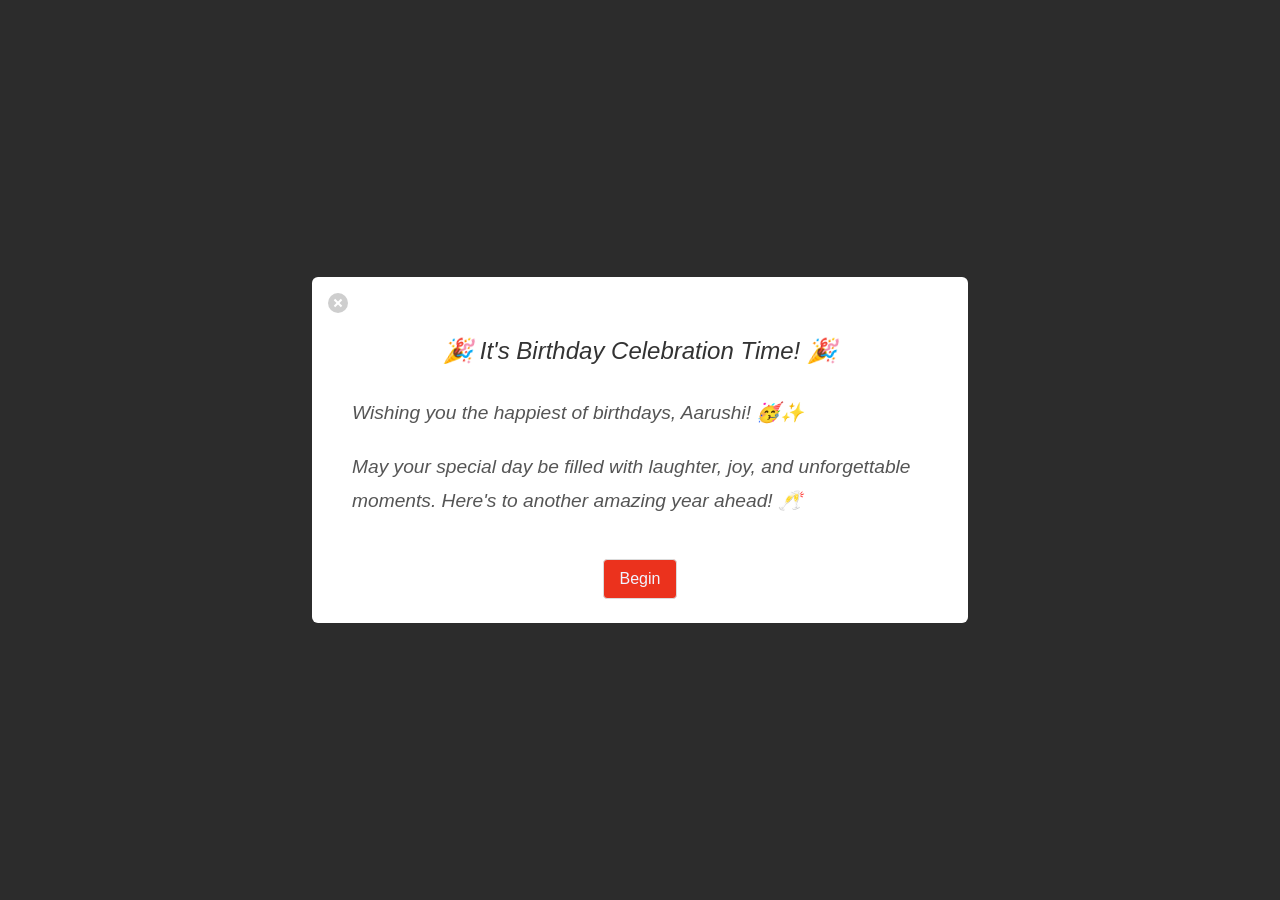
==== index.html @ c6010919 "Updates" ====
<!DOCTYPE html><html lang="en"><head><meta charSet="utf-8"/><meta http-equiv="x-ua-compatible" content="ie=edge"/><meta name="viewport" content="width=device-width, initial-scale=1, shrink-to-fit=no"/><style data-href="/Birthday-Celebration/styles.6060a69848a1672a53fd.css">/*! bulma.io v0.9.4 | MIT License | github.com/jgthms/bulma */.button{-moz-appearance:none;-webkit-appearance:none;align-items:center;border:1px solid transparent;border-radius:4px;box-shadow:none;display:inline-flex;font-size:1rem;height:2.5em;justify-content:flex-start;line-height:1.5;padding:calc(.5em - 1px) calc(.75em - 1px);position:relative;vertical-align:top}.button:active,.button:focus,.is-active.button{outline:none}.button{-webkit-touch-callout:none;-webkit-user-select:none;user-select:none}.block:not(:last-child),.content:not(:last-child),.title:not(:last-child){margin-bottom:1.5rem}.delete{-webkit-touch-callout:none;-webkit-user-select:none;user-select:none;-moz-appearance:none;-webkit-appearance:none;background-color:hsla(0,0%,4%,.2);border:none;border-radius:9999px;cursor:pointer;pointer-events:auto;display:inline-block;flex-grow:0;flex-shrink:0;font-size:0;height:20px;max-height:20px;max-width:20px;min-height:20px;min-width:20px;outline:none;position:relative;vertical-align:top;width:20px}.delete:after,.delete:before{background-color:#fff;content:"";display:block;left:50%;position:absolute;top:50%;transform:translateX(-50%) translateY(-50%) rotate(45deg);transform-origin:center center}.delete:before{height:2px;width:50%}.delete:after{height:50%;width:2px}.delete:focus,.delete:hover{background-color:hsla(0,0%,4%,.3)}.delete:active{background-color:hsla(0,0%,4%,.4)}.modal,.modal-background{bottom:0;left:0;position:absolute;right:0;top:0}/*! minireset.css v0.0.6 | MIT License | github.com/jgthms/minireset.css */body,h1,html,p{margin:0;padding:0}h1{font-size:100%;font-weight:400}button{margin:0}html{box-sizing:border-box}*,:after,:before{box-sizing:inherit}html{background-color:#fff;font-size:16px;-moz-osx-font-smoothing:grayscale;-webkit-font-smoothing:antialiased;min-width:300px;overflow-x:hidden;overflow-y:scroll;text-rendering:optimizeLegibility;-webkit-text-size-adjust:100%;-moz-text-size-adjust:100%;text-size-adjust:100%}footer,header,section{display:block}body,button{font-family:BlinkMacSystemFont,-apple-system,Segoe UI,Roboto,Oxygen,Ubuntu,Cantarell,Fira Sans,Droid Sans,Helvetica Neue,Helvetica,Arial,sans-serif}body{color:#4a4a4a;font-size:1em;font-weight:400;line-height:1.5}a{color:#485fc7;cursor:pointer;text-decoration:none}a:hover{color:#363636}img{height:auto;max-width:100%}span{font-style:inherit;font-weight:inherit}@keyframes spinAround{0%{transform:rotate(0deg)}to{transform:rotate(359deg)}}.button{background-color:#fff;border-color:#dbdbdb;border-width:1px;color:#363636;cursor:pointer;justify-content:center;padding:calc(.5em - 1px) 1em;text-align:center;white-space:nowrap}.button .icon{height:1.5em;width:1.5em}.button .icon:first-child:not(:last-child){margin-left:calc(-.5em - 1px);margin-right:.25em}.button .icon:last-child:not(:first-child){margin-left:.25em;margin-right:calc(-.5em - 1px)}.button .icon:first-child:last-child{margin-left:calc(-.5em - 1px);margin-right:calc(-.5em - 1px)}.button:hover{border-color:#b5b5b5;color:#363636}.button:focus{border-color:#485fc7;color:#363636}.button:focus:not(:active){box-shadow:0 0 0 .125em rgba(72,95,199,.25)}.button.is-active,.button:active{border-color:#4a4a4a;color:#363636}.content p:not(:last-child){margin-bottom:1em}.content h1{color:#363636;font-weight:600;line-height:1.125;font-size:2em;margin-bottom:.5em}.content h1:not(:first-child){margin-top:1em}.icon{align-items:center;display:inline-flex;justify-content:center;height:1.5rem;width:1.5rem}.image{display:block;position:relative}.image img{display:block;height:auto;width:100%}@keyframes moveIndeterminate{0%{background-position:200% 0}to{background-position:-200% 0}}.title{word-break:break-word}.title span{font-weight:inherit}.title{color:#363636;font-size:2rem;font-weight:600;line-height:1.125}.modal{align-items:center;display:none;flex-direction:column;justify-content:center;overflow:hidden;position:fixed;z-index:40}.modal.is-active{display:flex}.modal-background{background-color:hsla(0,0%,4%,.86)}.modal-card{margin:0 20px;max-height:calc(100vh - 160px);overflow:auto;position:relative;width:100%}@media screen and (min-width:769px){.modal-card{margin:0 auto;max-height:calc(100vh - 40px);width:640px}}.modal-card{display:flex;flex-direction:column;max-height:calc(100vh - 40px);overflow:hidden;-ms-overflow-y:visible}.modal-card-foot,.modal-card-head{align-items:center;background-color:#f5f5f5;display:flex;flex-shrink:0;justify-content:flex-start;padding:20px;position:relative}.modal-card-head{border-bottom:1px solid #dbdbdb;border-top-left-radius:6px;border-top-right-radius:6px}.modal-card-foot{border-bottom-left-radius:6px;border-bottom-right-radius:6px;border-top:1px solid #dbdbdb}.modal-card-foot .button:not(:last-child){margin-right:.5em}.modal-card-body{-webkit-overflow-scrolling:touch;background-color:#fff;flex-grow:1;flex-shrink:1;overflow:auto;padding:20px}.section{padding:3rem 1.5rem}@media screen and (min-width:1024px){.section{padding:3rem}}.footer{background-color:#fafafa;padding:3rem 1.5rem 6rem}body,html{margin:0;width:100%;height:100%;overflow:hidden;font-size:16px}@media screen and (max-width:800px){html{font-size:14px}}@media screen and (max-width:400px){html{font-size:12px}}.icon svg{width:1.5rem;height:1.5rem;fill:currentColor}footer.footer{padding:3rem 0 0;background-color:transparent}.github-text{position:absolute;bottom:20px;right:20px;font-size:1.2em;color:#fff}.github-text__icon{width:2rem;margin:0 20px;background:#fff;border-radius:50%}.intro-modal__cta-btn{background:#eb321d;color:#f0f4ff}.intro-modal__cta-btn:hover{color:#f0f4ff}.intro-modal__body-text{font-size:1.2rem;line-height:1.8;color:#333}.intro-modal .modal-card{width:656px;max-width:90vw}.intro-modal .modal-card-head{background-color:#fff;border-bottom:none;padding:1rem}.intro-modal .modal-card-head .delete{margin-top:0}.intro-modal .modal-card-body{background-color:#fff;padding:0 2.5rem 1rem}.intro-modal .modal-card-foot{background-color:#fff;border-top:none;padding:1.5rem;justify-content:center}.intro-modal__welcome{font-size:1.5rem;font-weight:500;margin-bottom:1.5rem;font-style:italic}.intro-modal__greeting{margin-bottom:1.2rem}.intro-modal__greeting,.intro-modal__wishes{font-size:1.2rem;color:#555;font-weight:500;font-style:italic}</style><meta name="generator" content="Gatsby 2.24.47"/><title data-react-helmet="true">Birthday Covid-19 - Virtual cake simulator website</title><link data-react-helmet="true" rel="apple-touch-icon" sizes="180x180" href="/Birthday-Celebration/img/apple-touch-icon.png"/><link data-react-helmet="true" rel="icon" type="image/png" href="/Birthday-Celebration/img/favicon-32x32.png" sizes="32x32"/><link data-react-helmet="true" rel="icon" type="image/png" href="/Birthday-Celebration/img/favicon-16x16.png" sizes="16x16"/><link data-react-helmet="true" rel="mask-icon" href="/Birthday-Celebration/img/safari-pinned-tab.svg" color="#ff4400"/><meta data-react-helmet="true" name="description" content="Celebrate birthday online with friends by cutting a virtual cake simulator &amp; other party ideas on this website | BirthdayCovid"/><meta data-react-helmet="true" name="theme-color" content="#fff"/><meta data-react-helmet="true" property="og:type" content="business.business"/><meta data-react-helmet="true" property="og:title" content="Birthday Covid-19 - Virtual cake simulator website"/><meta data-react-helmet="true" property="og:url" content="/"/><meta data-react-helmet="true" property="og:image" content="/Birthday-Celebration/img/og-image.png"/><link rel="preconnect" href="https://www.google-analytics.com"/><link rel="dns-prefetch" href="https://www.google-analytics.com"/><link rel="sitemap" type="application/xml" href="/Birthday-Celebration/sitemap.xml"/><link as="script" rel="preload" href="/Birthday-Celebration/webpack-runtime-5ef2215ae75db45f1885.js"/><link as="script" rel="preload" href="/Birthday-Celebration/framework-48e1dcde9568729c86cc.js"/><link as="script" rel="preload" href="/Birthday-Celebration/app-13149828ead383f3276f.js"/><link as="script" rel="preload" href="/Birthday-Celebration/styles-2e5419622cfad2445a4d.js"/><link as="script" rel="preload" href="/Birthday-Celebration/commons-49b6ead14a6ed9961040.js"/><link as="script" rel="preload" href="/Birthday-Celebration/component---src-templates-index-page-js-45c67d8b5d93c687ff0a.js"/><link as="fetch" rel="preload" href="/Birthday-Celebration/page-data/index/page-data.json" crossorigin="anonymous"/><link as="fetch" rel="preload" href="/Birthday-Celebration/page-data/sq/d/4080856488.json" crossorigin="anonymous"/><link as="fetch" rel="preload" href="/Birthday-Celebration/page-data/app-data.json" crossorigin="anonymous"/></head><body><div id="___gatsby"><div style="outline:none" tabindex="-1" id="gatsby-focus-wrapper"><div><div><div><canvas></canvas><div class="modal intro-modal is-active"><div class="modal-background" role="dialog"></div><div class="modal-card"><header class="modal-card-head"><button class="delete" aria-label="close"></button></header><section class="modal-card-body"><div class="intro-modal__body-text"><div class="intro-modal__welcome" style="text-align:center">🎉 It&#x27;s Birthday Celebration Time! 🎉</div><div class="intro-modal__greeting">Wishing you the happiest of birthdays, Aarushi! 🥳✨</div><div class="intro-modal__wishes">May your special day be filled with laughter, joy, and unforgettable moments. Here&#x27;s to another amazing year ahead! 🥂</div></div></section><footer class="modal-card-foot"><button class="button intro-modal__cta-btn">Begin</button></footer></div></div></div></div></div></div><div id="gatsby-announcer" style="position:absolute;top:0;width:1px;height:1px;padding:0;overflow:hidden;clip:rect(0, 0, 0, 0);white-space:nowrap;border:0" aria-live="assertive" aria-atomic="true"></div></div><script>
  
  
  if(true) {
    (function(i,s,o,g,r,a,m){i['GoogleAnalyticsObject']=r;i[r]=i[r]||function(){
    (i[r].q=i[r].q||[]).push(arguments)},i[r].l=1*new Date();a=s.createElement(o),
    m=s.getElementsByTagName(o)[0];a.async=1;a.src=g;m.parentNode.insertBefore(a,m)
    })(window,document,'script','https://www.google-analytics.com/analytics.js','ga');
  }
  if (typeof ga === "function") {
    ga('create', 'none', 'auto', {});
      
      
      
      
      
      }</script><script id="gatsby-script-loader">/*<![CDATA[*/window.pagePath="/";/*]]>*/</script><script id="gatsby-chunk-mapping">/*<![CDATA[*/window.___chunkMapping={"polyfill":["/polyfill-1ccf348ff74b3bf196c6.js"],"app":["/app-13149828ead383f3276f.js"],"component---src-pages-404-js":["/component---src-pages-404-js-52f9d0548de9fc341d9c.js"],"component---src-templates-index-page-js":["/component---src-templates-index-page-js-45c67d8b5d93c687ff0a.js"]};/*]]>*/</script><script src="/Birthday-Celebration/polyfill-1ccf348ff74b3bf196c6.js" nomodule=""></script><script src="/Birthday-Celebration/component---src-templates-index-page-js-45c67d8b5d93c687ff0a.js" async=""></script><script src="/Birthday-Celebration/commons-49b6ead14a6ed9961040.js" async=""></script><script src="/Birthday-Celebration/styles-2e5419622cfad2445a4d.js" async=""></script><script src="/Birthday-Celebration/app-13149828ead383f3276f.js" async=""></script><script src="/Birthday-Celebration/framework-48e1dcde9568729c86cc.js" async=""></script><script src="/Birthday-Celebration/webpack-runtime-5ef2215ae75db45f1885.js" async=""></script></body></html>
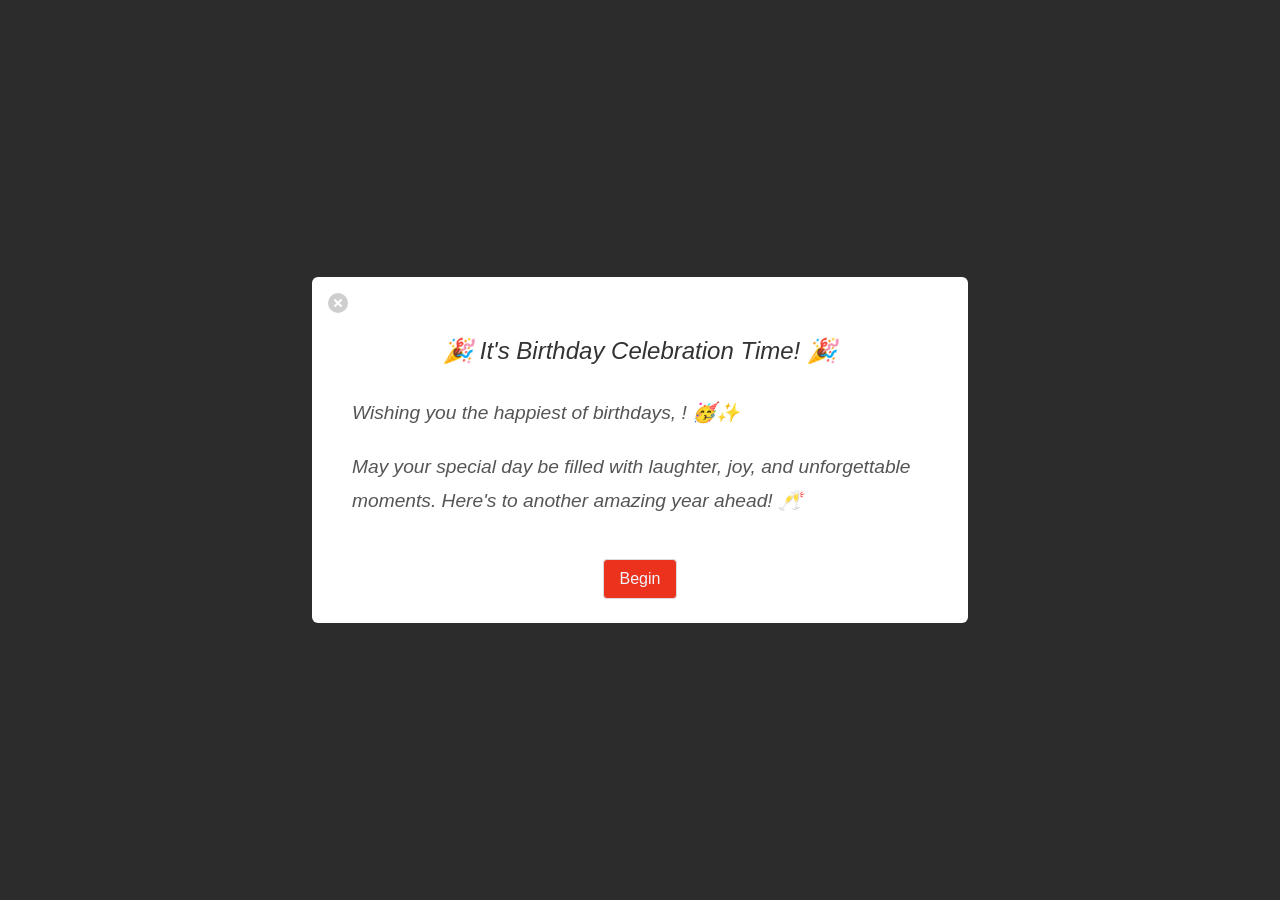
==== commit 66734db5: "Updates" ====
--- a/index.html
+++ b/index.html
@@ -1,4 +1,4 @@
-<!DOCTYPE html><html lang="en"><head><meta charSet="utf-8"/><meta http-equiv="x-ua-compatible" content="ie=edge"/><meta name="viewport" content="width=device-width, initial-scale=1, shrink-to-fit=no"/><style data-href="/Birthday-Celebration/styles.6060a69848a1672a53fd.css">/*! bulma.io v0.9.4 | MIT License | github.com/jgthms/bulma */.button{-moz-appearance:none;-webkit-appearance:none;align-items:center;border:1px solid transparent;border-radius:4px;box-shadow:none;display:inline-flex;font-size:1rem;height:2.5em;justify-content:flex-start;line-height:1.5;padding:calc(.5em - 1px) calc(.75em - 1px);position:relative;vertical-align:top}.button:active,.button:focus,.is-active.button{outline:none}.button{-webkit-touch-callout:none;-webkit-user-select:none;user-select:none}.block:not(:last-child),.content:not(:last-child),.title:not(:last-child){margin-bottom:1.5rem}.delete{-webkit-touch-callout:none;-webkit-user-select:none;user-select:none;-moz-appearance:none;-webkit-appearance:none;background-color:hsla(0,0%,4%,.2);border:none;border-radius:9999px;cursor:pointer;pointer-events:auto;display:inline-block;flex-grow:0;flex-shrink:0;font-size:0;height:20px;max-height:20px;max-width:20px;min-height:20px;min-width:20px;outline:none;position:relative;vertical-align:top;width:20px}.delete:after,.delete:before{background-color:#fff;content:"";display:block;left:50%;position:absolute;top:50%;transform:translateX(-50%) translateY(-50%) rotate(45deg);transform-origin:center center}.delete:before{height:2px;width:50%}.delete:after{height:50%;width:2px}.delete:focus,.delete:hover{background-color:hsla(0,0%,4%,.3)}.delete:active{background-color:hsla(0,0%,4%,.4)}.modal,.modal-background{bottom:0;left:0;position:absolute;right:0;top:0}/*! minireset.css v0.0.6 | MIT License | github.com/jgthms/minireset.css */body,h1,html,p{margin:0;padding:0}h1{font-size:100%;font-weight:400}button{margin:0}html{box-sizing:border-box}*,:after,:before{box-sizing:inherit}html{background-color:#fff;font-size:16px;-moz-osx-font-smoothing:grayscale;-webkit-font-smoothing:antialiased;min-width:300px;overflow-x:hidden;overflow-y:scroll;text-rendering:optimizeLegibility;-webkit-text-size-adjust:100%;-moz-text-size-adjust:100%;text-size-adjust:100%}footer,header,section{display:block}body,button{font-family:BlinkMacSystemFont,-apple-system,Segoe UI,Roboto,Oxygen,Ubuntu,Cantarell,Fira Sans,Droid Sans,Helvetica Neue,Helvetica,Arial,sans-serif}body{color:#4a4a4a;font-size:1em;font-weight:400;line-height:1.5}a{color:#485fc7;cursor:pointer;text-decoration:none}a:hover{color:#363636}img{height:auto;max-width:100%}span{font-style:inherit;font-weight:inherit}@keyframes spinAround{0%{transform:rotate(0deg)}to{transform:rotate(359deg)}}.button{background-color:#fff;border-color:#dbdbdb;border-width:1px;color:#363636;cursor:pointer;justify-content:center;padding:calc(.5em - 1px) 1em;text-align:center;white-space:nowrap}.button .icon{height:1.5em;width:1.5em}.button .icon:first-child:not(:last-child){margin-left:calc(-.5em - 1px);margin-right:.25em}.button .icon:last-child:not(:first-child){margin-left:.25em;margin-right:calc(-.5em - 1px)}.button .icon:first-child:last-child{margin-left:calc(-.5em - 1px);margin-right:calc(-.5em - 1px)}.button:hover{border-color:#b5b5b5;color:#363636}.button:focus{border-color:#485fc7;color:#363636}.button:focus:not(:active){box-shadow:0 0 0 .125em rgba(72,95,199,.25)}.button.is-active,.button:active{border-color:#4a4a4a;color:#363636}.content p:not(:last-child){margin-bottom:1em}.content h1{color:#363636;font-weight:600;line-height:1.125;font-size:2em;margin-bottom:.5em}.content h1:not(:first-child){margin-top:1em}.icon{align-items:center;display:inline-flex;justify-content:center;height:1.5rem;width:1.5rem}.image{display:block;position:relative}.image img{display:block;height:auto;width:100%}@keyframes moveIndeterminate{0%{background-position:200% 0}to{background-position:-200% 0}}.title{word-break:break-word}.title span{font-weight:inherit}.title{color:#363636;font-size:2rem;font-weight:600;line-height:1.125}.modal{align-items:center;display:none;flex-direction:column;justify-content:center;overflow:hidden;position:fixed;z-index:40}.modal.is-active{display:flex}.modal-background{background-color:hsla(0,0%,4%,.86)}.modal-card{margin:0 20px;max-height:calc(100vh - 160px);overflow:auto;position:relative;width:100%}@media screen and (min-width:769px){.modal-card{margin:0 auto;max-height:calc(100vh - 40px);width:640px}}.modal-card{display:flex;flex-direction:column;max-height:calc(100vh - 40px);overflow:hidden;-ms-overflow-y:visible}.modal-card-foot,.modal-card-head{align-items:center;background-color:#f5f5f5;display:flex;flex-shrink:0;justify-content:flex-start;padding:20px;position:relative}.modal-card-head{border-bottom:1px solid #dbdbdb;border-top-left-radius:6px;border-top-right-radius:6px}.modal-card-foot{border-bottom-left-radius:6px;border-bottom-right-radius:6px;border-top:1px solid #dbdbdb}.modal-card-foot .button:not(:last-child){margin-right:.5em}.modal-card-body{-webkit-overflow-scrolling:touch;background-color:#fff;flex-grow:1;flex-shrink:1;overflow:auto;padding:20px}.section{padding:3rem 1.5rem}@media screen and (min-width:1024px){.section{padding:3rem}}.footer{background-color:#fafafa;padding:3rem 1.5rem 6rem}body,html{margin:0;width:100%;height:100%;overflow:hidden;font-size:16px}@media screen and (max-width:800px){html{font-size:14px}}@media screen and (max-width:400px){html{font-size:12px}}.icon svg{width:1.5rem;height:1.5rem;fill:currentColor}footer.footer{padding:3rem 0 0;background-color:transparent}.github-text{position:absolute;bottom:20px;right:20px;font-size:1.2em;color:#fff}.github-text__icon{width:2rem;margin:0 20px;background:#fff;border-radius:50%}.intro-modal__cta-btn{background:#eb321d;color:#f0f4ff}.intro-modal__cta-btn:hover{color:#f0f4ff}.intro-modal__body-text{font-size:1.2rem;line-height:1.8;color:#333}.intro-modal .modal-card{width:656px;max-width:90vw}.intro-modal .modal-card-head{background-color:#fff;border-bottom:none;padding:1rem}.intro-modal .modal-card-head .delete{margin-top:0}.intro-modal .modal-card-body{background-color:#fff;padding:0 2.5rem 1rem}.intro-modal .modal-card-foot{background-color:#fff;border-top:none;padding:1.5rem;justify-content:center}.intro-modal__welcome{font-size:1.5rem;font-weight:500;margin-bottom:1.5rem;font-style:italic}.intro-modal__greeting{margin-bottom:1.2rem}.intro-modal__greeting,.intro-modal__wishes{font-size:1.2rem;color:#555;font-weight:500;font-style:italic}</style><meta name="generator" content="Gatsby 2.24.47"/><title data-react-helmet="true">Birthday Covid-19 - Virtual cake simulator website</title><link data-react-helmet="true" rel="apple-touch-icon" sizes="180x180" href="/Birthday-Celebration/img/apple-touch-icon.png"/><link data-react-helmet="true" rel="icon" type="image/png" href="/Birthday-Celebration/img/favicon-32x32.png" sizes="32x32"/><link data-react-helmet="true" rel="icon" type="image/png" href="/Birthday-Celebration/img/favicon-16x16.png" sizes="16x16"/><link data-react-helmet="true" rel="mask-icon" href="/Birthday-Celebration/img/safari-pinned-tab.svg" color="#ff4400"/><meta data-react-helmet="true" name="description" content="Celebrate birthday online with friends by cutting a virtual cake simulator &amp; other party ideas on this website | BirthdayCovid"/><meta data-react-helmet="true" name="theme-color" content="#fff"/><meta data-react-helmet="true" property="og:type" content="business.business"/><meta data-react-helmet="true" property="og:title" content="Birthday Covid-19 - Virtual cake simulator website"/><meta data-react-helmet="true" property="og:url" content="/"/><meta data-react-helmet="true" property="og:image" content="/Birthday-Celebration/img/og-image.png"/><link rel="preconnect" href="https://www.google-analytics.com"/><link rel="dns-prefetch" href="https://www.google-analytics.com"/><link rel="sitemap" type="application/xml" href="/Birthday-Celebration/sitemap.xml"/><link as="script" rel="preload" href="/Birthday-Celebration/webpack-runtime-5ef2215ae75db45f1885.js"/><link as="script" rel="preload" href="/Birthday-Celebration/framework-48e1dcde9568729c86cc.js"/><link as="script" rel="preload" href="/Birthday-Celebration/app-13149828ead383f3276f.js"/><link as="script" rel="preload" href="/Birthday-Celebration/styles-2e5419622cfad2445a4d.js"/><link as="script" rel="preload" href="/Birthday-Celebration/commons-49b6ead14a6ed9961040.js"/><link as="script" rel="preload" href="/Birthday-Celebration/component---src-templates-index-page-js-45c67d8b5d93c687ff0a.js"/><link as="fetch" rel="preload" href="/Birthday-Celebration/page-data/index/page-data.json" crossorigin="anonymous"/><link as="fetch" rel="preload" href="/Birthday-Celebration/page-data/sq/d/4080856488.json" crossorigin="anonymous"/><link as="fetch" rel="preload" href="/Birthday-Celebration/page-data/app-data.json" crossorigin="anonymous"/></head><body><div id="___gatsby"><div style="outline:none" tabindex="-1" id="gatsby-focus-wrapper"><div><div><div><canvas></canvas><div class="modal intro-modal is-active"><div class="modal-background" role="dialog"></div><div class="modal-card"><header class="modal-card-head"><button class="delete" aria-label="close"></button></header><section class="modal-card-body"><div class="intro-modal__body-text"><div class="intro-modal__welcome" style="text-align:center">🎉 It&#x27;s Birthday Celebration Time! 🎉</div><div class="intro-modal__greeting">Wishing you the happiest of birthdays, Aarushi! 🥳✨</div><div class="intro-modal__wishes">May your special day be filled with laughter, joy, and unforgettable moments. Here&#x27;s to another amazing year ahead! 🥂</div></div></section><footer class="modal-card-foot"><button class="button intro-modal__cta-btn">Begin</button></footer></div></div></div></div></div></div><div id="gatsby-announcer" style="position:absolute;top:0;width:1px;height:1px;padding:0;overflow:hidden;clip:rect(0, 0, 0, 0);white-space:nowrap;border:0" aria-live="assertive" aria-atomic="true"></div></div><script>
+<!DOCTYPE html><html lang="en"><head><meta charSet="utf-8"/><meta http-equiv="x-ua-compatible" content="ie=edge"/><meta name="viewport" content="width=device-width, initial-scale=1, shrink-to-fit=no"/><style data-href="/Birthday-Celebration/styles.6060a69848a1672a53fd.css">/*! bulma.io v0.9.4 | MIT License | github.com/jgthms/bulma */.button{-moz-appearance:none;-webkit-appearance:none;align-items:center;border:1px solid transparent;border-radius:4px;box-shadow:none;display:inline-flex;font-size:1rem;height:2.5em;justify-content:flex-start;line-height:1.5;padding:calc(.5em - 1px) calc(.75em - 1px);position:relative;vertical-align:top}.button:active,.button:focus,.is-active.button{outline:none}.button{-webkit-touch-callout:none;-webkit-user-select:none;user-select:none}.block:not(:last-child),.content:not(:last-child),.title:not(:last-child){margin-bottom:1.5rem}.delete{-webkit-touch-callout:none;-webkit-user-select:none;user-select:none;-moz-appearance:none;-webkit-appearance:none;background-color:hsla(0,0%,4%,.2);border:none;border-radius:9999px;cursor:pointer;pointer-events:auto;display:inline-block;flex-grow:0;flex-shrink:0;font-size:0;height:20px;max-height:20px;max-width:20px;min-height:20px;min-width:20px;outline:none;position:relative;vertical-align:top;width:20px}.delete:after,.delete:before{background-color:#fff;content:"";display:block;left:50%;position:absolute;top:50%;transform:translateX(-50%) translateY(-50%) rotate(45deg);transform-origin:center center}.delete:before{height:2px;width:50%}.delete:after{height:50%;width:2px}.delete:focus,.delete:hover{background-color:hsla(0,0%,4%,.3)}.delete:active{background-color:hsla(0,0%,4%,.4)}.modal,.modal-background{bottom:0;left:0;position:absolute;right:0;top:0}/*! minireset.css v0.0.6 | MIT License | github.com/jgthms/minireset.css */body,h1,html,p{margin:0;padding:0}h1{font-size:100%;font-weight:400}button{margin:0}html{box-sizing:border-box}*,:after,:before{box-sizing:inherit}html{background-color:#fff;font-size:16px;-moz-osx-font-smoothing:grayscale;-webkit-font-smoothing:antialiased;min-width:300px;overflow-x:hidden;overflow-y:scroll;text-rendering:optimizeLegibility;-webkit-text-size-adjust:100%;-moz-text-size-adjust:100%;text-size-adjust:100%}footer,header,section{display:block}body,button{font-family:BlinkMacSystemFont,-apple-system,Segoe UI,Roboto,Oxygen,Ubuntu,Cantarell,Fira Sans,Droid Sans,Helvetica Neue,Helvetica,Arial,sans-serif}body{color:#4a4a4a;font-size:1em;font-weight:400;line-height:1.5}a{color:#485fc7;cursor:pointer;text-decoration:none}a:hover{color:#363636}img{height:auto;max-width:100%}span{font-style:inherit;font-weight:inherit}@keyframes spinAround{0%{transform:rotate(0deg)}to{transform:rotate(359deg)}}.button{background-color:#fff;border-color:#dbdbdb;border-width:1px;color:#363636;cursor:pointer;justify-content:center;padding:calc(.5em - 1px) 1em;text-align:center;white-space:nowrap}.button .icon{height:1.5em;width:1.5em}.button .icon:first-child:not(:last-child){margin-left:calc(-.5em - 1px);margin-right:.25em}.button .icon:last-child:not(:first-child){margin-left:.25em;margin-right:calc(-.5em - 1px)}.button .icon:first-child:last-child{margin-left:calc(-.5em - 1px);margin-right:calc(-.5em - 1px)}.button:hover{border-color:#b5b5b5;color:#363636}.button:focus{border-color:#485fc7;color:#363636}.button:focus:not(:active){box-shadow:0 0 0 .125em rgba(72,95,199,.25)}.button.is-active,.button:active{border-color:#4a4a4a;color:#363636}.content p:not(:last-child){margin-bottom:1em}.content h1{color:#363636;font-weight:600;line-height:1.125;font-size:2em;margin-bottom:.5em}.content h1:not(:first-child){margin-top:1em}.icon{align-items:center;display:inline-flex;justify-content:center;height:1.5rem;width:1.5rem}.image{display:block;position:relative}.image img{display:block;height:auto;width:100%}@keyframes moveIndeterminate{0%{background-position:200% 0}to{background-position:-200% 0}}.title{word-break:break-word}.title span{font-weight:inherit}.title{color:#363636;font-size:2rem;font-weight:600;line-height:1.125}.modal{align-items:center;display:none;flex-direction:column;justify-content:center;overflow:hidden;position:fixed;z-index:40}.modal.is-active{display:flex}.modal-background{background-color:hsla(0,0%,4%,.86)}.modal-card{margin:0 20px;max-height:calc(100vh - 160px);overflow:auto;position:relative;width:100%}@media screen and (min-width:769px){.modal-card{margin:0 auto;max-height:calc(100vh - 40px);width:640px}}.modal-card{display:flex;flex-direction:column;max-height:calc(100vh - 40px);overflow:hidden;-ms-overflow-y:visible}.modal-card-foot,.modal-card-head{align-items:center;background-color:#f5f5f5;display:flex;flex-shrink:0;justify-content:flex-start;padding:20px;position:relative}.modal-card-head{border-bottom:1px solid #dbdbdb;border-top-left-radius:6px;border-top-right-radius:6px}.modal-card-foot{border-bottom-left-radius:6px;border-bottom-right-radius:6px;border-top:1px solid #dbdbdb}.modal-card-foot .button:not(:last-child){margin-right:.5em}.modal-card-body{-webkit-overflow-scrolling:touch;background-color:#fff;flex-grow:1;flex-shrink:1;overflow:auto;padding:20px}.section{padding:3rem 1.5rem}@media screen and (min-width:1024px){.section{padding:3rem}}.footer{background-color:#fafafa;padding:3rem 1.5rem 6rem}body,html{margin:0;width:100%;height:100%;overflow:hidden;font-size:16px}@media screen and (max-width:800px){html{font-size:14px}}@media screen and (max-width:400px){html{font-size:12px}}.icon svg{width:1.5rem;height:1.5rem;fill:currentColor}footer.footer{padding:3rem 0 0;background-color:transparent}.github-text{position:absolute;bottom:20px;right:20px;font-size:1.2em;color:#fff}.github-text__icon{width:2rem;margin:0 20px;background:#fff;border-radius:50%}.intro-modal__cta-btn{background:#eb321d;color:#f0f4ff}.intro-modal__cta-btn:hover{color:#f0f4ff}.intro-modal__body-text{font-size:1.2rem;line-height:1.8;color:#333}.intro-modal .modal-card{width:656px;max-width:90vw}.intro-modal .modal-card-head{background-color:#fff;border-bottom:none;padding:1rem}.intro-modal .modal-card-head .delete{margin-top:0}.intro-modal .modal-card-body{background-color:#fff;padding:0 2.5rem 1rem}.intro-modal .modal-card-foot{background-color:#fff;border-top:none;padding:1.5rem;justify-content:center}.intro-modal__welcome{font-size:1.5rem;font-weight:500;margin-bottom:1.5rem;font-style:italic}.intro-modal__greeting{margin-bottom:1.2rem}.intro-modal__greeting,.intro-modal__wishes{font-size:1.2rem;color:#555;font-weight:500;font-style:italic}</style><meta name="generator" content="Gatsby 2.24.47"/><title data-react-helmet="true">Birthday Covid-19 - Virtual cake simulator website</title><link data-react-helmet="true" rel="apple-touch-icon" sizes="180x180" href="/Birthday-Celebration/img/apple-touch-icon.png"/><link data-react-helmet="true" rel="icon" type="image/png" href="/Birthday-Celebration/img/favicon-32x32.png" sizes="32x32"/><link data-react-helmet="true" rel="icon" type="image/png" href="/Birthday-Celebration/img/favicon-16x16.png" sizes="16x16"/><link data-react-helmet="true" rel="mask-icon" href="/Birthday-Celebration/img/safari-pinned-tab.svg" color="#ff4400"/><meta data-react-helmet="true" name="description" content="Celebrate birthday online with friends by cutting a virtual cake simulator &amp; other party ideas on this website | BirthdayCovid"/><meta data-react-helmet="true" name="theme-color" content="#fff"/><meta data-react-helmet="true" property="og:type" content="business.business"/><meta data-react-helmet="true" property="og:title" content="Birthday Covid-19 - Virtual cake simulator website"/><meta data-react-helmet="true" property="og:url" content="/"/><meta data-react-helmet="true" property="og:image" content="/Birthday-Celebration/img/og-image.png"/><link rel="preconnect" href="https://www.google-analytics.com"/><link rel="dns-prefetch" href="https://www.google-analytics.com"/><link rel="sitemap" type="application/xml" href="/Birthday-Celebration/sitemap.xml"/><link as="script" rel="preload" href="/Birthday-Celebration/webpack-runtime-8244e652bb2ec091e6a9.js"/><link as="script" rel="preload" href="/Birthday-Celebration/framework-48e1dcde9568729c86cc.js"/><link as="script" rel="preload" href="/Birthday-Celebration/app-13149828ead383f3276f.js"/><link as="script" rel="preload" href="/Birthday-Celebration/styles-2e5419622cfad2445a4d.js"/><link as="script" rel="preload" href="/Birthday-Celebration/commons-49b6ead14a6ed9961040.js"/><link as="script" rel="preload" href="/Birthday-Celebration/component---src-templates-index-page-js-2f3c705301d6bbb6bfa4.js"/><link as="fetch" rel="preload" href="/Birthday-Celebration/page-data/index/page-data.json" crossorigin="anonymous"/><link as="fetch" rel="preload" href="/Birthday-Celebration/page-data/sq/d/4080856488.json" crossorigin="anonymous"/><link as="fetch" rel="preload" href="/Birthday-Celebration/page-data/app-data.json" crossorigin="anonymous"/></head><body><div id="___gatsby"><div style="outline:none" tabindex="-1" id="gatsby-focus-wrapper"><div><div><div><canvas></canvas><div class="modal intro-modal is-active"><div class="modal-background" role="dialog"></div><div class="modal-card"><header class="modal-card-head"><button class="delete" aria-label="close"></button></header><section class="modal-card-body"><div class="intro-modal__body-text"><div class="intro-modal__welcome" style="text-align:center">🎉 It&#x27;s Birthday Celebration Time! 🎉</div><div class="intro-modal__greeting">Wishing you the happiest of birthdays, ! 🥳✨</div><div class="intro-modal__wishes">May your special day be filled with laughter, joy, and unforgettable moments. Here&#x27;s to another amazing year ahead! 🥂</div></div></section><footer class="modal-card-foot"><button class="button intro-modal__cta-btn">Begin</button></footer></div></div></div></div></div></div><div id="gatsby-announcer" style="position:absolute;top:0;width:1px;height:1px;padding:0;overflow:hidden;clip:rect(0, 0, 0, 0);white-space:nowrap;border:0" aria-live="assertive" aria-atomic="true"></div></div><script>
   
   
   if(true) {
@@ -14,4 +14,4 @@
       
       
       
-      }</script><script id="gatsby-script-loader">/*<![CDATA[*/window.pagePath="/";/*]]>*/</script><script id="gatsby-chunk-mapping">/*<![CDATA[*/window.___chunkMapping={"polyfill":["/polyfill-1ccf348ff74b3bf196c6.js"],"app":["/app-13149828ead383f3276f.js"],"component---src-pages-404-js":["/component---src-pages-404-js-52f9d0548de9fc341d9c.js"],"component---src-templates-index-page-js":["/component---src-templates-index-page-js-45c67d8b5d93c687ff0a.js"]};/*]]>*/</script><script src="/Birthday-Celebration/polyfill-1ccf348ff74b3bf196c6.js" nomodule=""></script><script src="/Birthday-Celebration/component---src-templates-index-page-js-45c67d8b5d93c687ff0a.js" async=""></script><script src="/Birthday-Celebration/commons-49b6ead14a6ed9961040.js" async=""></script><script src="/Birthday-Celebration/styles-2e5419622cfad2445a4d.js" async=""></script><script src="/Birthday-Celebration/app-13149828ead383f3276f.js" async=""></script><script src="/Birthday-Celebration/framework-48e1dcde9568729c86cc.js" async=""></script><script src="/Birthday-Celebration/webpack-runtime-5ef2215ae75db45f1885.js" async=""></script></body></html>+      }</script><script id="gatsby-script-loader">/*<![CDATA[*/window.pagePath="/";/*]]>*/</script><script id="gatsby-chunk-mapping">/*<![CDATA[*/window.___chunkMapping={"polyfill":["/polyfill-1ccf348ff74b3bf196c6.js"],"app":["/app-13149828ead383f3276f.js"],"component---src-pages-404-js":["/component---src-pages-404-js-52f9d0548de9fc341d9c.js"],"component---src-templates-index-page-js":["/component---src-templates-index-page-js-2f3c705301d6bbb6bfa4.js"]};/*]]>*/</script><script src="/Birthday-Celebration/polyfill-1ccf348ff74b3bf196c6.js" nomodule=""></script><script src="/Birthday-Celebration/component---src-templates-index-page-js-2f3c705301d6bbb6bfa4.js" async=""></script><script src="/Birthday-Celebration/commons-49b6ead14a6ed9961040.js" async=""></script><script src="/Birthday-Celebration/styles-2e5419622cfad2445a4d.js" async=""></script><script src="/Birthday-Celebration/app-13149828ead383f3276f.js" async=""></script><script src="/Birthday-Celebration/framework-48e1dcde9568729c86cc.js" async=""></script><script src="/Birthday-Celebration/webpack-runtime-8244e652bb2ec091e6a9.js" async=""></script></body></html>
